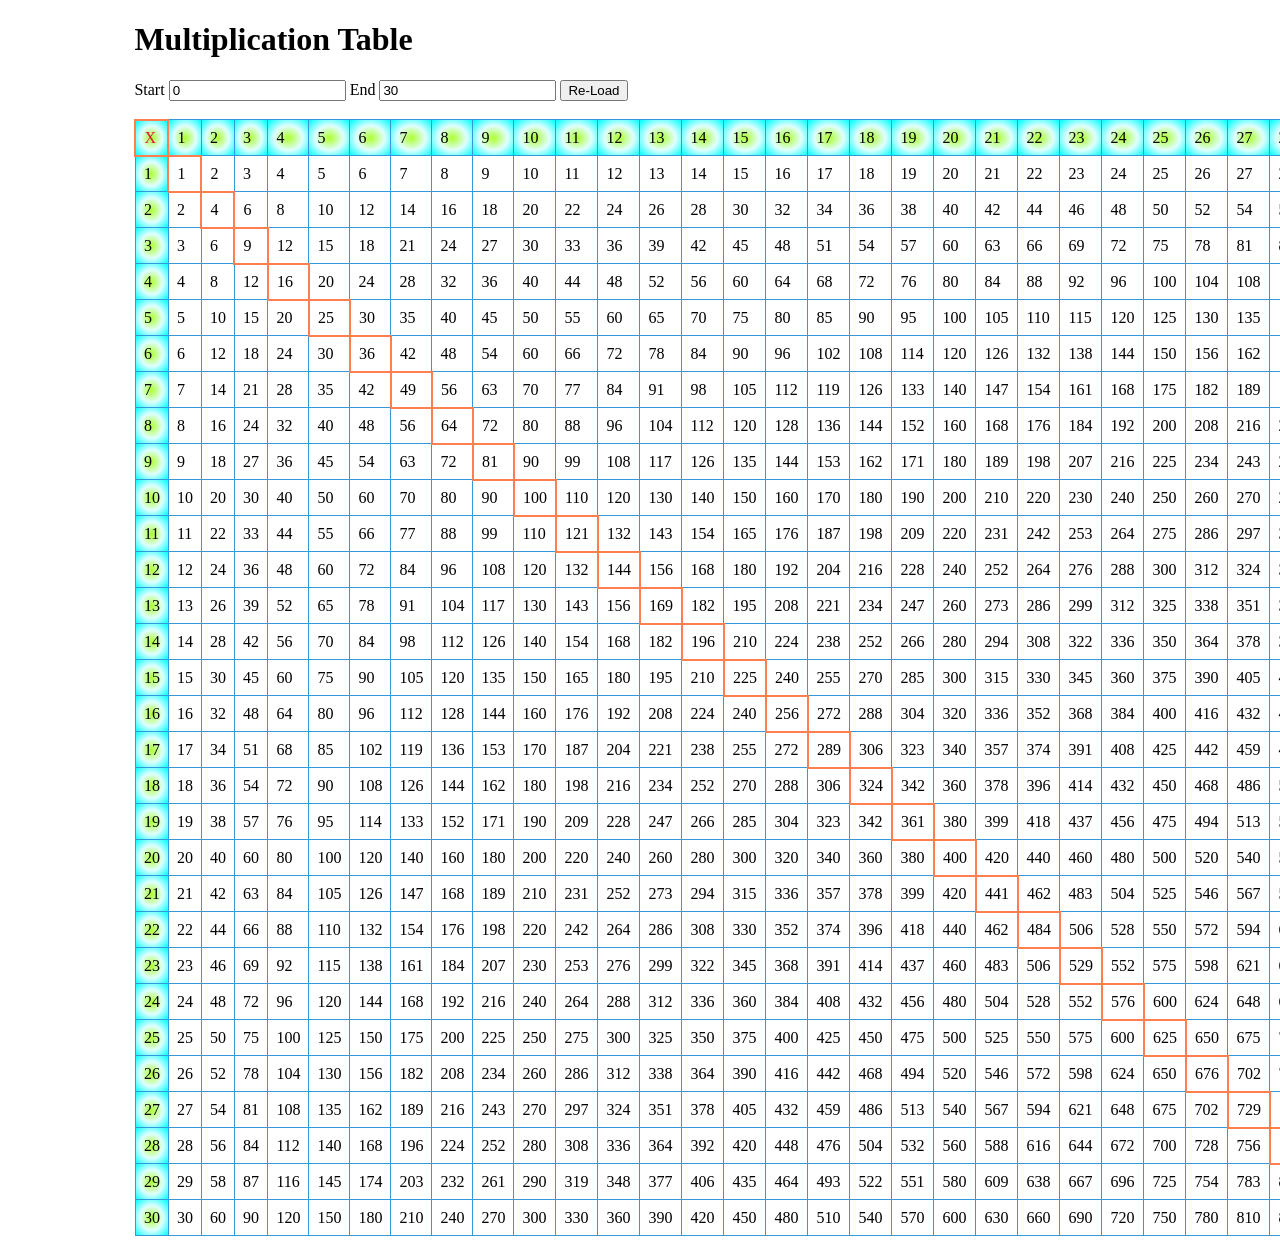
==== multiplicationtable.html @ b16d05db "Update multiplicationtable.html" ====
<!DOCTYPE html>

<html>
    <head>
        <meta http-equiv="Content-Type" content="text/html; charset=UTF-8">
        <title>JSP Page</title>
        <link rel="stylesheet" type="text/css" href="css/style.css">
        
        <style>
            :root {
                --gbcolval: #3498db; /* Global variable */
                --pdval: 8px;
                --colnn: 2;
            }
            #divmaincontainer{
                width:80%;
                margin: auto;
            }
            table {
                border: 1px solid orange;
                border-collapse: collapse;
            } 
            tr td{
                border:1px solid var(--gbcolval, orange); /* orange: default if var is undefined*/
                padding: var(--pdval, 0);
            }
            tr:first-child,
            td:first-child{
                background-color: lightcyan;
            }
            tr:first-child>td:first-child{
                /*content: "X"; :before */ 
                color: crimson;
                text-transform: uppercase;
            }   
            tr:nth-child(n+2):hover{ /* n starts from 0 so n+2 = 2 skipping row 1 */
                background-image: linear-gradient(to bottom right, yellow, lightcyan, greenyellow); /* 45deg to right, to left etc */
            }
            .square{
                border-image: radial-gradient(cyan, greenyellow, yellow, pink);
                border: 2px solid coral;
            }

            tr:nth-child(1) td, td:nth-child(1) {
                position: sticky; /* sticky properties */
                top: 0; /* Sticks to the top of the scroll container */
                left:0; /* Sticks to the left of the scroll container */
                background-image: radial-gradient(greenyellow, lightcyan, cyan); /* Add a background to prevent content from showing through */
                z-index: 10; /* Ensures the header is above other content when scrolling */
            }
            
            /* Highlights all cells in the hovered column (requires :has support) */
            /* this works, but JS solution looks shorter 
            table:has( td:nth-child(1):hover ) td:nth-child(1),
            table:has( td:nth-child(2):hover ) td:nth-child(2),
            table:has( td:nth-child(3):hover ) td:nth-child(3),
            table:has( td:nth-child(4):hover ) td:nth-child(4),
            table:has( td:nth-child(5):hover ) td:nth-child(5),
            table:has( td:nth-child(6):hover ) td:nth-child(6),
            table:has( td:nth-child(7):hover ) td:nth-child(7),
            table:has( td:nth-child(8):hover ) td:nth-child(8),
            table:has( td:nth-child(9):hover ) td:nth-child(9) {
                background-image: linear-gradient(to bottom right, yellow, greenyellow); /* 45deg to right, to left etc /*
            }
            */
            


        </style>
    </head>
    <body>
        
        <div id="divmaincontainer">

            <h1>Multiplication Table</h1>

            <label for="start" class="lbl">Start</label>
            <input type="number" id="start" name="start" placeholder="Start" required  oninvalid="this.setCustomValidity('Please Enter Start Value Here')" oninput="this.setCustomValidity('')" value="0">

            <label for="end" class="lbl">End</label>
            <input type="number" id="end" name="end" class="txt" placeholder="End" required  oninvalid="this.setCustomValidity('Please Enter End Value Here')" oninput="this.setCustomValidity('')" value="30">
            <input type="button" value="Re-Load" onclick="LoadTable()" >
            <br>
            <br>


            <div id="divtable">
                
                <script>

                    //check dom content loaded
                    //for js loaded pages - The DOMContentLoaded event is likely not firing for a dynamically loaded script because the event has already occurred by the time the script is executed
                    if (document.readyState !== 'loading') {
                        // DOM is already ready (interactive or complete), run the function immediately
                        LoadTable();
                    } else {
                        // DOM is still loading, wait for the event
                        document.addEventListener('DOMContentLoaded', LoadTable() );
                    }
                    
                    
                    function LoadTable(){
                        var start = Number(document.querySelector("#start").value); //start
                        var end = Number(document.querySelector("#end").value); //end

                        var tbl="";
                        tbl += "<table>"
                            for(var j=start; j<=end; j++){
                                tbl += "<tr>";
        
                                for(var k=start; k<=end; k++){ 
                                    var cls = (j == k) ? "class='square'" : "";
                                    tbl += `<td ${cls}
                                            onmouseover="HighlightColumn(this.cellIndex+1, true)"  
                                            onmouseout="HighlightColumn(this.cellIndex+1, false)"
                                            onclick= "if(this.parentNode.rowIndex * this.cellIndex > 0){ alert( ${j} + ' ❌ ' + ${k} + ' 🟰 ' + this.innerText); }"  >`;  

                                    tbl += (j==start && k==start ? "X" : j==start ? k : k==start ? j : j*k); //header row and column
                                    tbl += "</td>";
                                }
        
                                tbl += "</tr>";
                            }
                        tbl += "</table>";
                        document.getElementById("divtable").innerHTML = tbl;
                        
                    };

    
                </script>   

            </div>
            
        </div>
        
    </body>

        <script>

            //onmouseover="document.documentElement.style.setProperty('--coln', this.cellIndex);";

            const HighlightColumn = (colIndex, flag) => { 
                if(colIndex === 1) { return; } //prevent first / header column
                elems = [...document.querySelectorAll(`td:nth-child(${colIndex})`)];
                elems.forEach( (element, i)=> { if(i===0){ return; } //skip first row
                    // Perform an action on each element
                    element.style.backgroundImage = (flag===true)? "linear-gradient(to right, yellow, lightcyan, greenyellow)" : "none"; //backgroundColor = "greenyellow" : "transparent";
                });
        
            }; 
            
        </script>

    
</html>
---- css/style.css ----
:root {
        --gbcolval: #3498db; /* Global variable */
        --pdval: 8px;
        --colnn: 2;
    }
    #divmaincontainer{
        width:80%;
        margin: auto;
    }
    table {
        border: 1px solid orange;
        border-collapse: collapse;
    } 
    tr td{
        border:1px solid var(--gbcolval, orange); /* orange: default if var is undefined*/
        padding: var(--pdval, 0);
    }
    tr:first-child,
    td:first-child{
        background-color: lightcyan;
    }
    tr:first-child>td:first-child{
        /*content: "X"; :before */ 
        color: crimson;
        text-transform: uppercase;
    }   
    tr:nth-child(n+2):hover{ /* n starts from 0 so n+2 = 2 skipping row 1 */
        background-image: linear-gradient(to bottom right, yellow, lightcyan, greenyellow); /* 45deg to right, to left etc */
    }
    .square{
        border-image: radial-gradient(cyan, greenyellow, yellow, pink);
        border: 2px solid coral;
    }
    p{color:blue;}
    
    /* Highlights all cells in the hovered column (requires :has support) */
    /* this works, but JS solution looks shorter
    table:has(tr > *:nth-child(1):hover) tr > *:nth-child(1),
    table:has(tr > *:nth-child(2):hover) tr > *:nth-child(2),
    table:has(tr > *:nth-child(3):hover) tr > *:nth-child(3),
    table:has(tr > *:nth-child(4):hover) tr > *:nth-child(4),
    table:has(tr > *:nth-child(5):hover) tr > *:nth-child(5),
    table:has(tr > *:nth-child(6):hover) tr > *:nth-child(6),
    table:has(tr > *:nth-child(7):hover) tr > *:nth-child(7),
    table:has(tr > *:nth-child(8):hover) tr > *:nth-child(8),
    table:has(tr > *:nth-child(9):hover) tr > *:nth-child(9) {
        background-image: linear-gradient(to bottom right, yellow, greenyellow); /* 45deg to right, to left etc /*
    }
    */
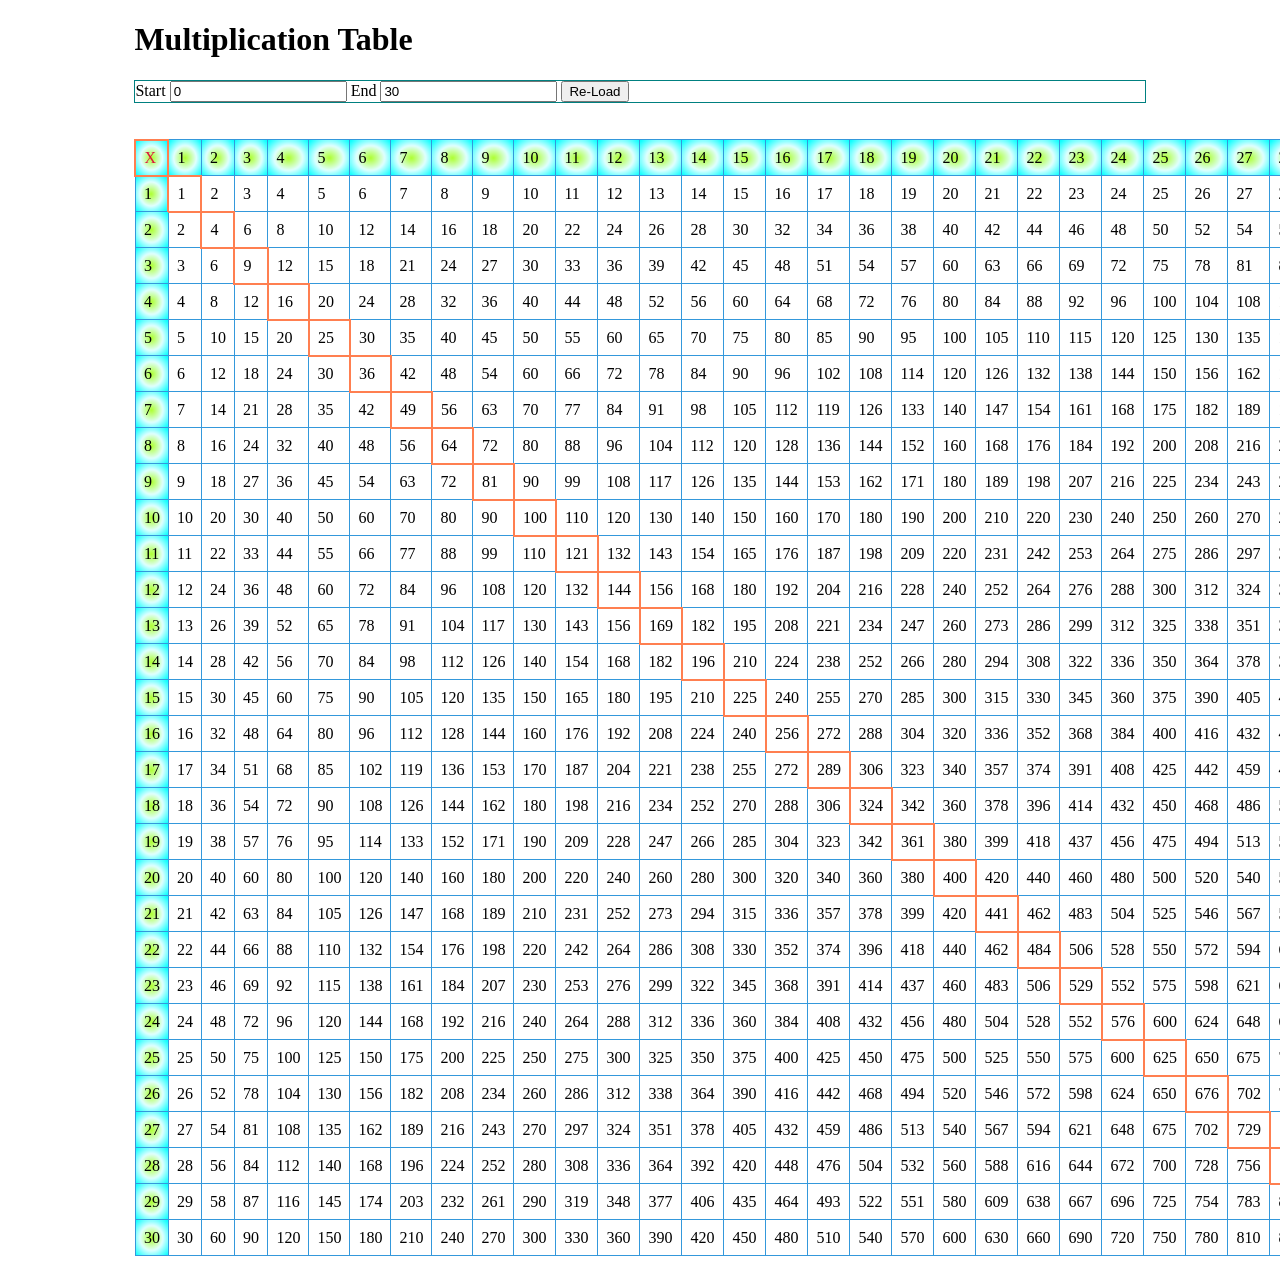
==== commit 41c10e1b: "Update multiplicationtable.html" ====
--- a/multiplicationtable.html
+++ b/multiplicationtable.html
@@ -15,6 +15,9 @@
             #divmaincontainer{
                 width:80%;
                 margin: auto;
+            }
+            #divrange{
+                border: 1px solid teal;
             }
             table {
                 border: 1px solid orange;
@@ -74,12 +77,14 @@
 
             <h1>Multiplication Table</h1>
 
-            <label for="start" class="lbl">Start</label>
-            <input type="number" id="start" name="start" placeholder="Start" required  oninvalid="this.setCustomValidity('Please Enter Start Value Here')" oninput="this.setCustomValidity('')" value="0">
-
-            <label for="end" class="lbl">End</label>
-            <input type="number" id="end" name="end" class="txt" placeholder="End" required  oninvalid="this.setCustomValidity('Please Enter End Value Here')" oninput="this.setCustomValidity('')" value="30">
-            <input type="button" value="Re-Load" onclick="LoadTable()" >
+            <div id="divrange">
+                <label for="start" class="lbl">Start</label>
+                <input type="number" id="start" name="start" placeholder="Start" required  oninvalid="this.setCustomValidity('Please Enter Start Value Here')" oninput="this.setCustomValidity('')" value="0">
+    
+                <label for="end" class="lbl">End</label>
+                <input type="number" id="end" name="end" class="txt" placeholder="End" required  oninvalid="this.setCustomValidity('Please Enter End Value Here')" oninput="this.setCustomValidity('')" value="30">
+                <input type="button" value="Re-Load" onclick="LoadTable()" >
+            </div>
             <br>
             <br>
 
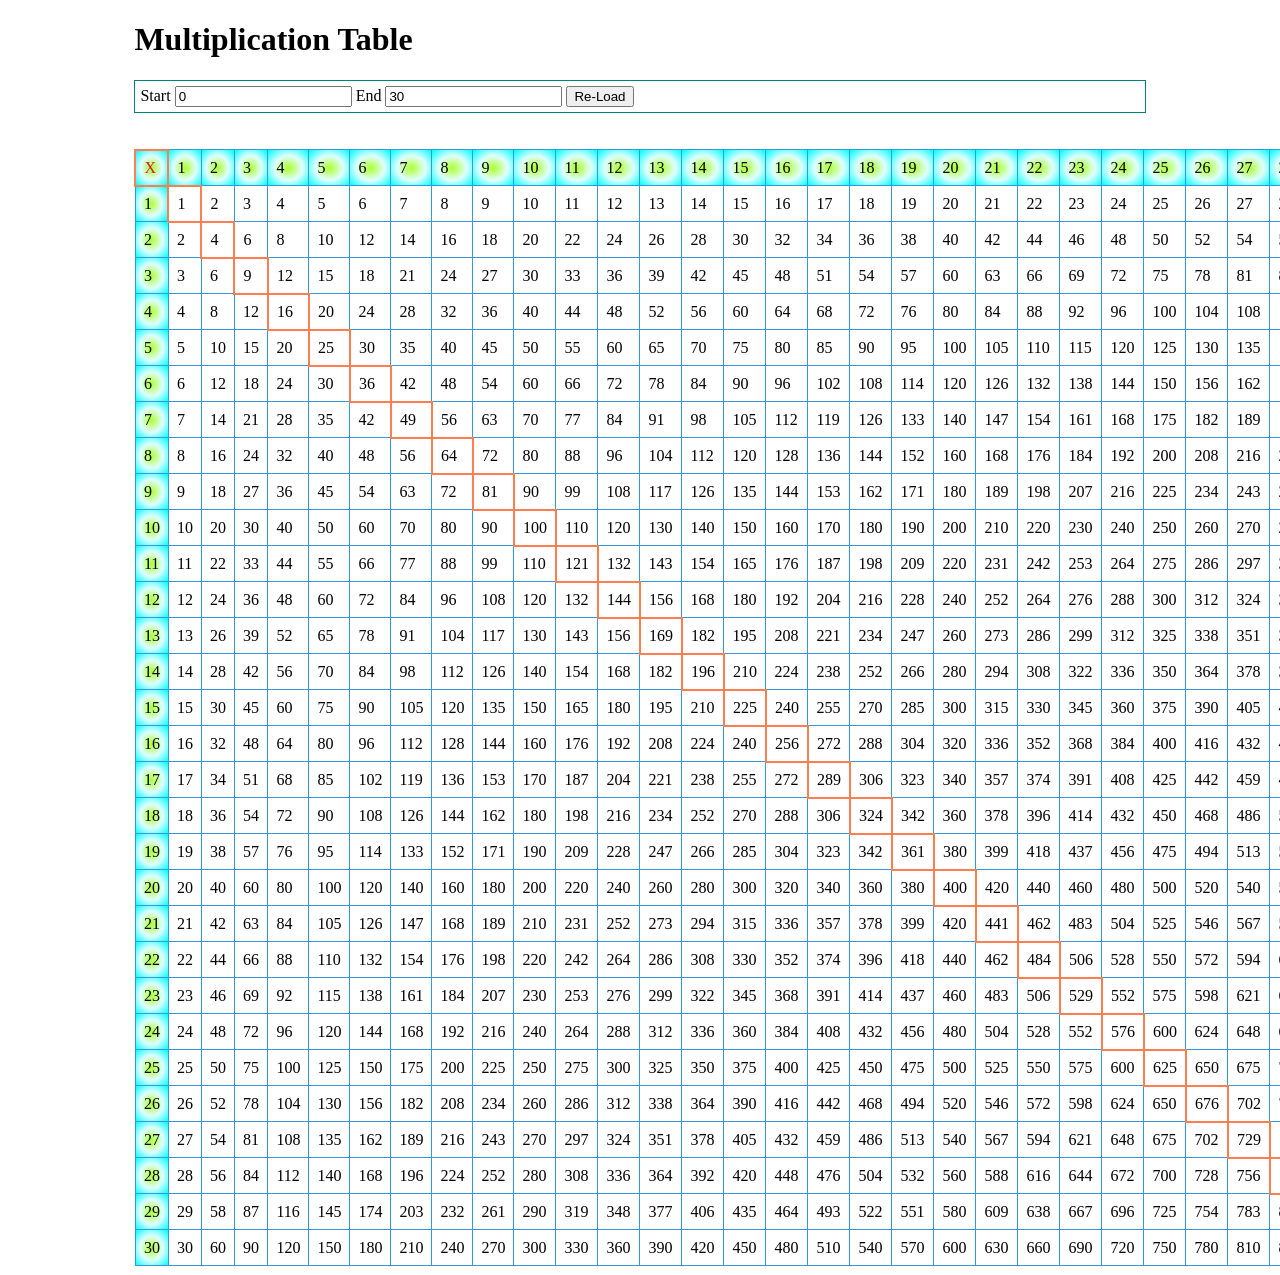
==== commit 415c22b3: "Update multiplicationtable.html" ====
--- a/multiplicationtable.html
+++ b/multiplicationtable.html
@@ -18,6 +18,7 @@
             }
             #divrange{
                 border: 1px solid teal;
+                padding: 5px;
             }
             table {
                 border: 1px solid orange;
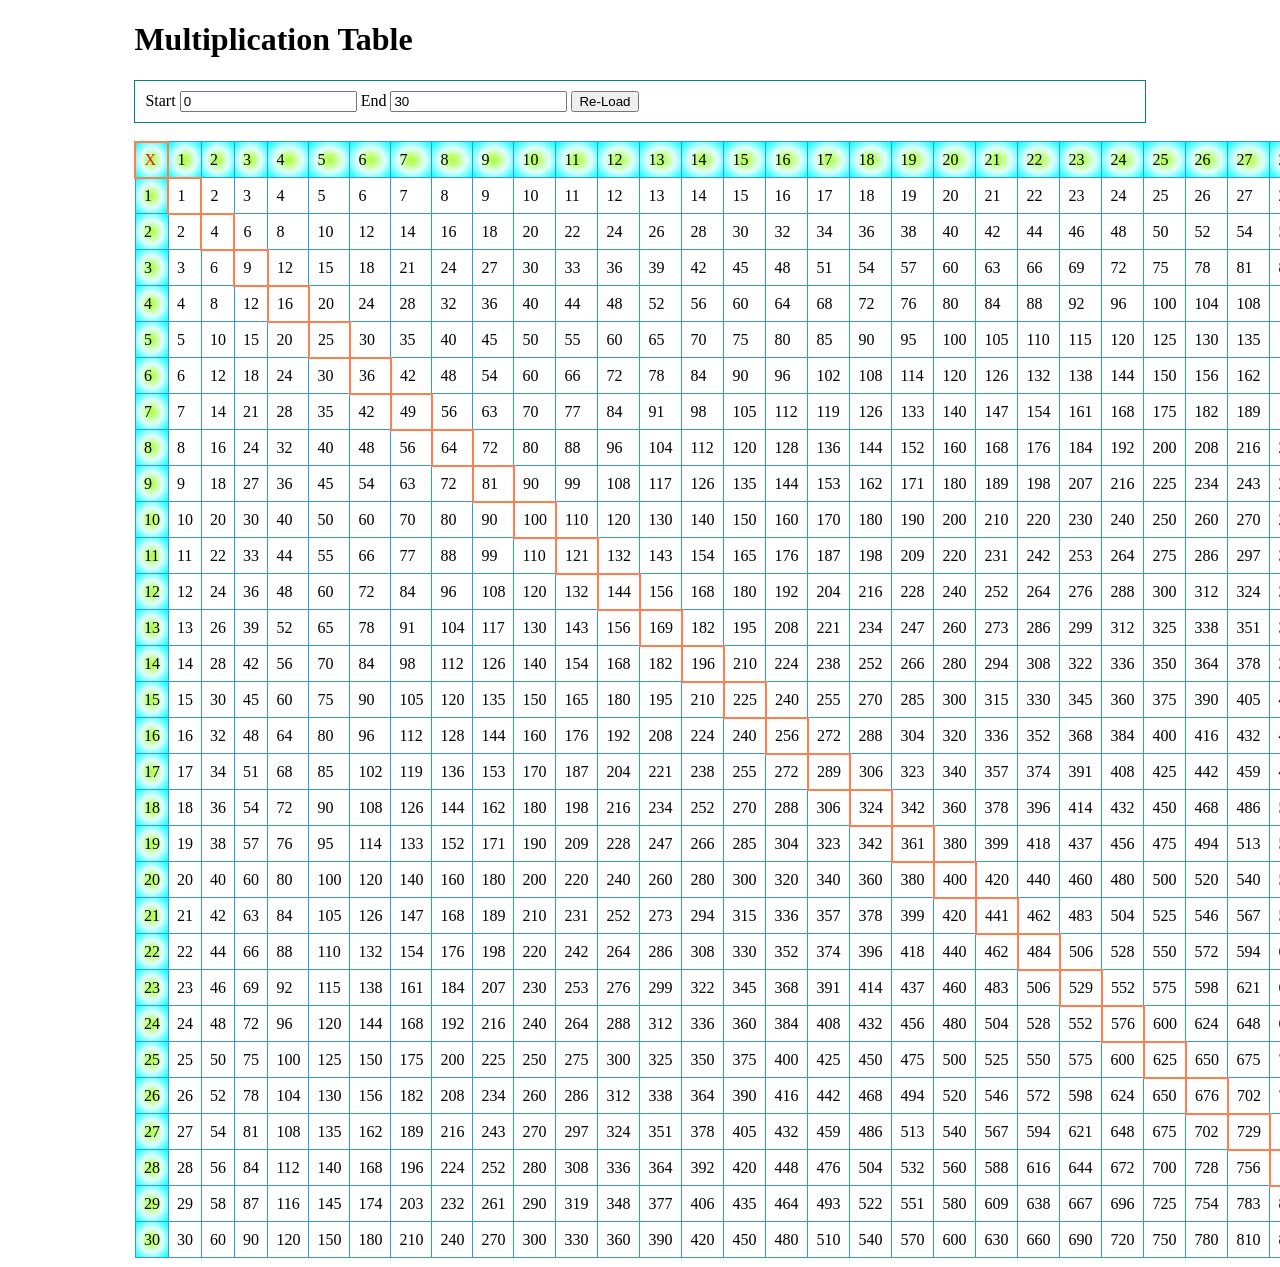
==== commit d202d608: "Update multiplicationtable.html" ====
--- a/multiplicationtable.html
+++ b/multiplicationtable.html
@@ -18,7 +18,7 @@
             }
             #divrange{
                 border: 1px solid teal;
-                padding: 5px;
+                padding: 10px;
             }
             table {
                 border: 1px solid orange;
@@ -86,7 +86,6 @@
                 <input type="number" id="end" name="end" class="txt" placeholder="End" required  oninvalid="this.setCustomValidity('Please Enter End Value Here')" oninput="this.setCustomValidity('')" value="30">
                 <input type="button" value="Re-Load" onclick="LoadTable()" >
             </div>
-            <br>
             <br>
 
 
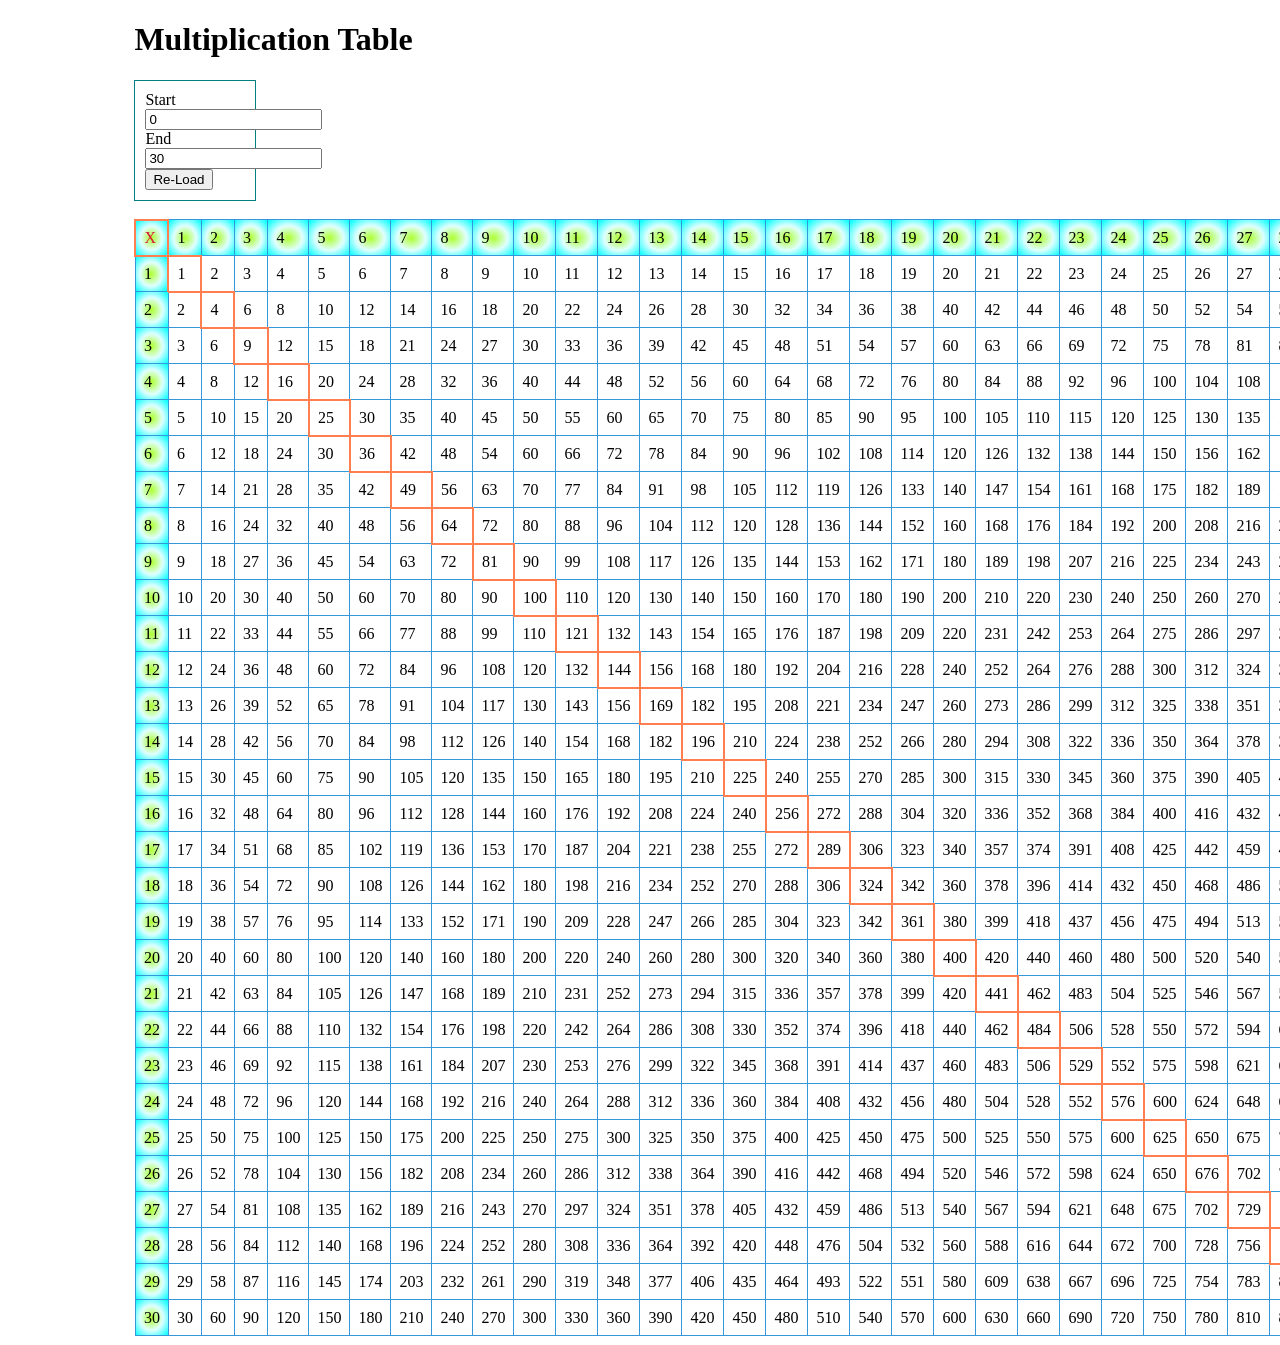
==== commit 83c41959: "Update multiplicationtable.html" ====
--- a/multiplicationtable.html
+++ b/multiplicationtable.html
@@ -19,6 +19,7 @@
             #divrange{
                 border: 1px solid teal;
                 padding: 10px;
+                width: 100px;
             }
             table {
                 border: 1px solid orange;
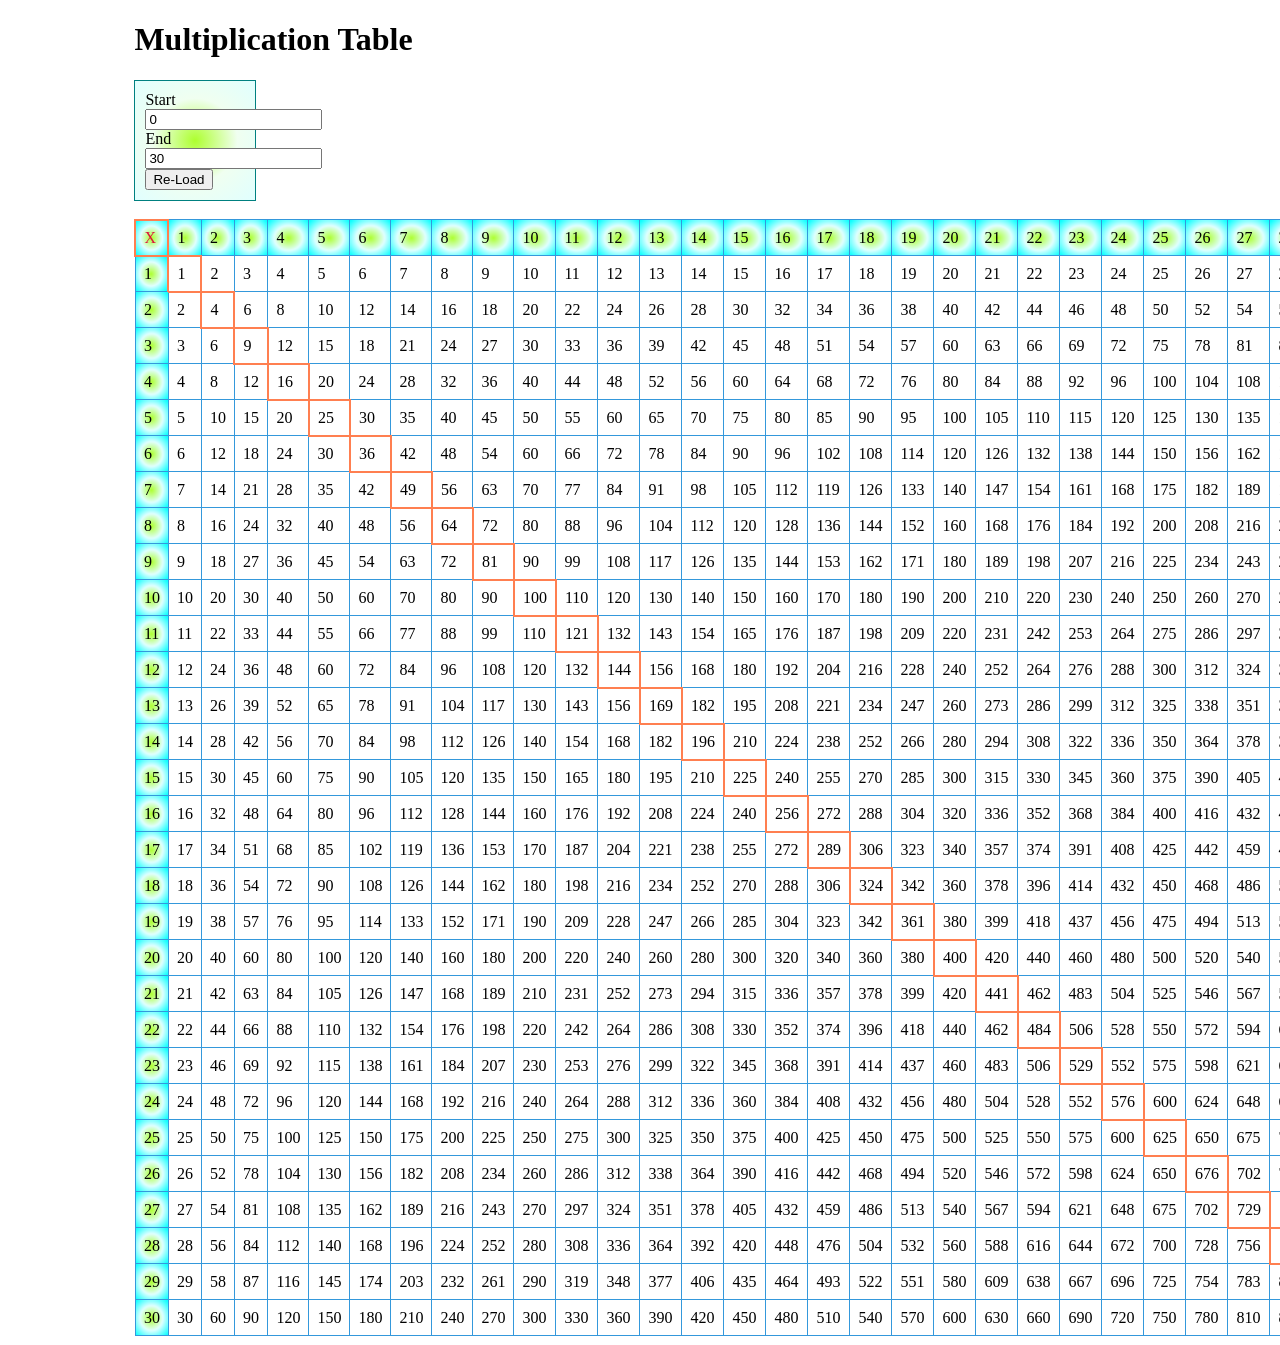
==== commit 74e0faa8: "Update multiplicationtable.html" ====
--- a/multiplicationtable.html
+++ b/multiplicationtable.html
@@ -20,6 +20,7 @@
                 border: 1px solid teal;
                 padding: 10px;
                 width: 100px;
+                background-image: radial-gradient(greenyellow, honeydew, lightcyan);
             }
             table {
                 border: 1px solid orange;
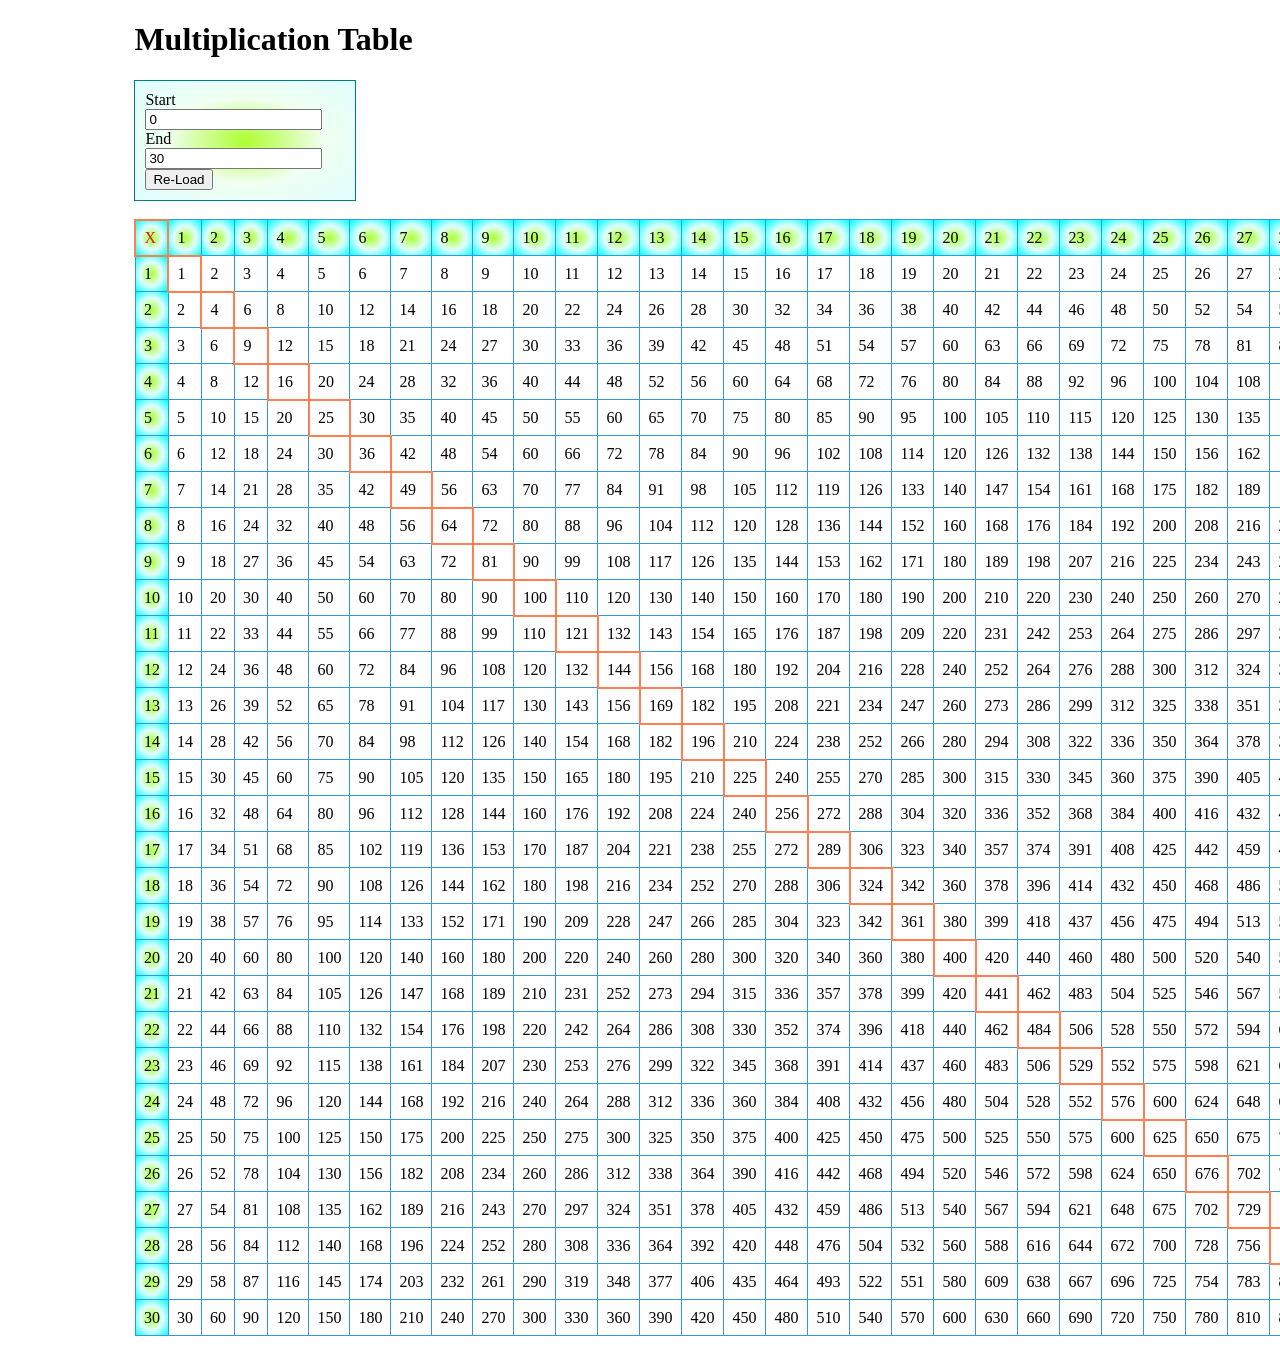
==== commit e12757f9: "Update multiplicationtable.html" ====
--- a/multiplicationtable.html
+++ b/multiplicationtable.html
@@ -19,7 +19,7 @@
             #divrange{
                 border: 1px solid teal;
                 padding: 10px;
-                width: 100px;
+                width: 200px;
                 background-image: radial-gradient(greenyellow, honeydew, lightcyan);
             }
             table {
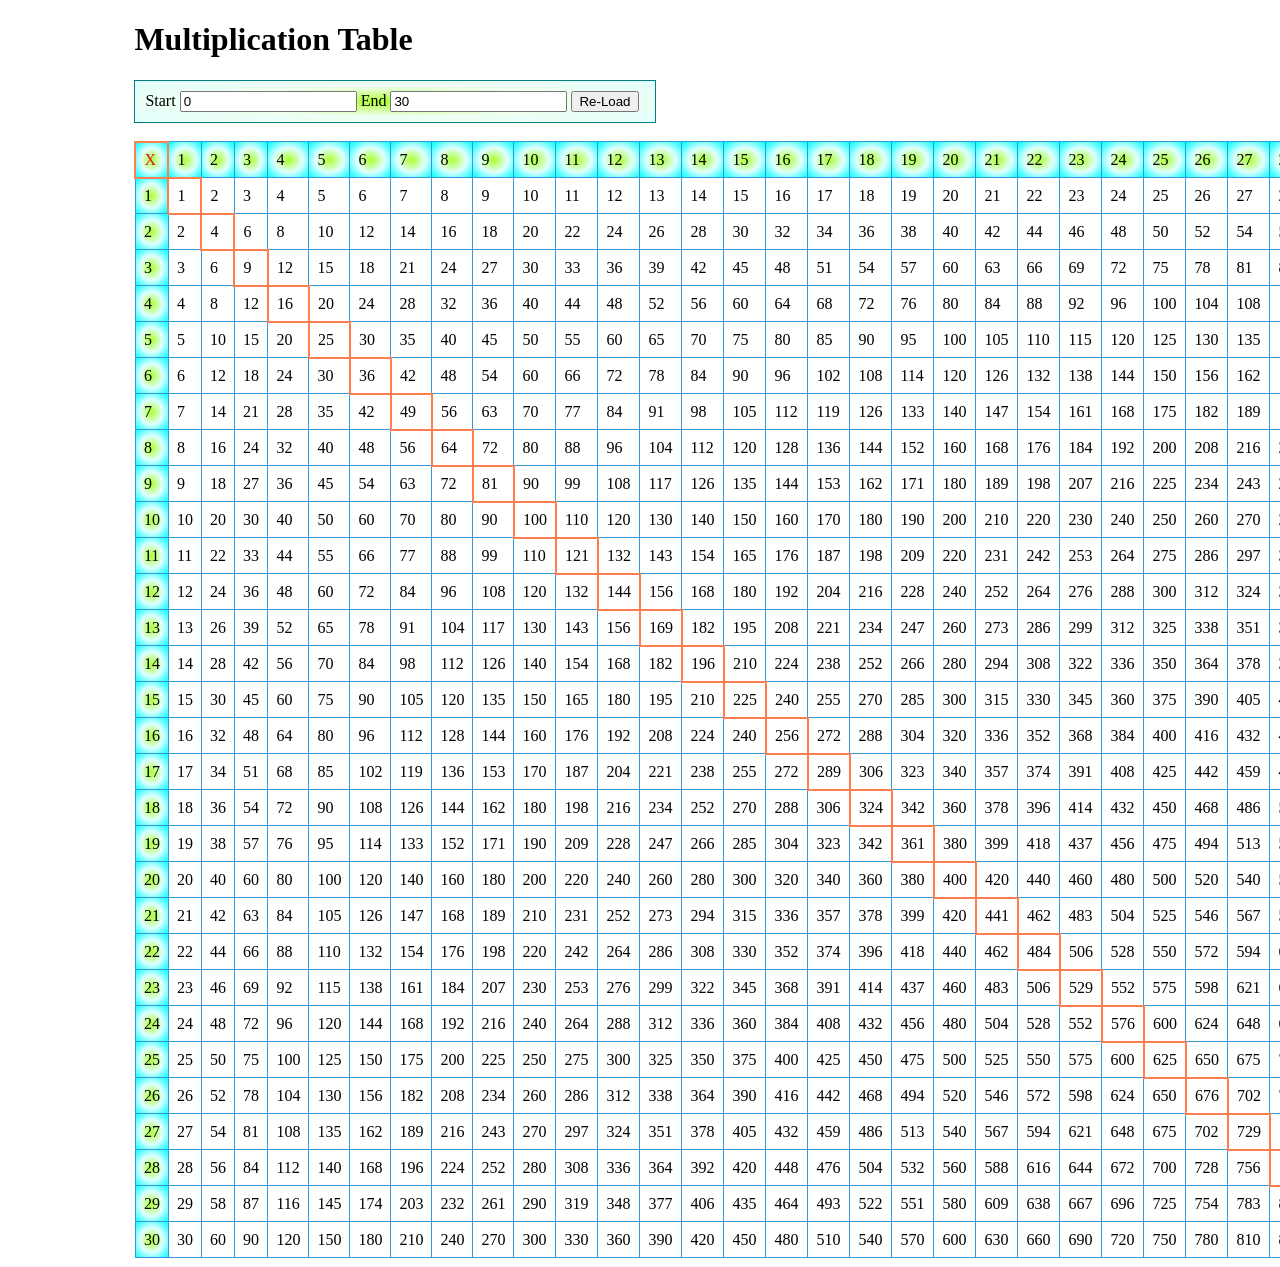
==== commit 37377505: "Update multiplicationtable.html" ====
--- a/multiplicationtable.html
+++ b/multiplicationtable.html
@@ -19,7 +19,7 @@
             #divrange{
                 border: 1px solid teal;
                 padding: 10px;
-                width: 200px;
+                width: 500px;
                 background-image: radial-gradient(greenyellow, honeydew, lightcyan);
             }
             table {
